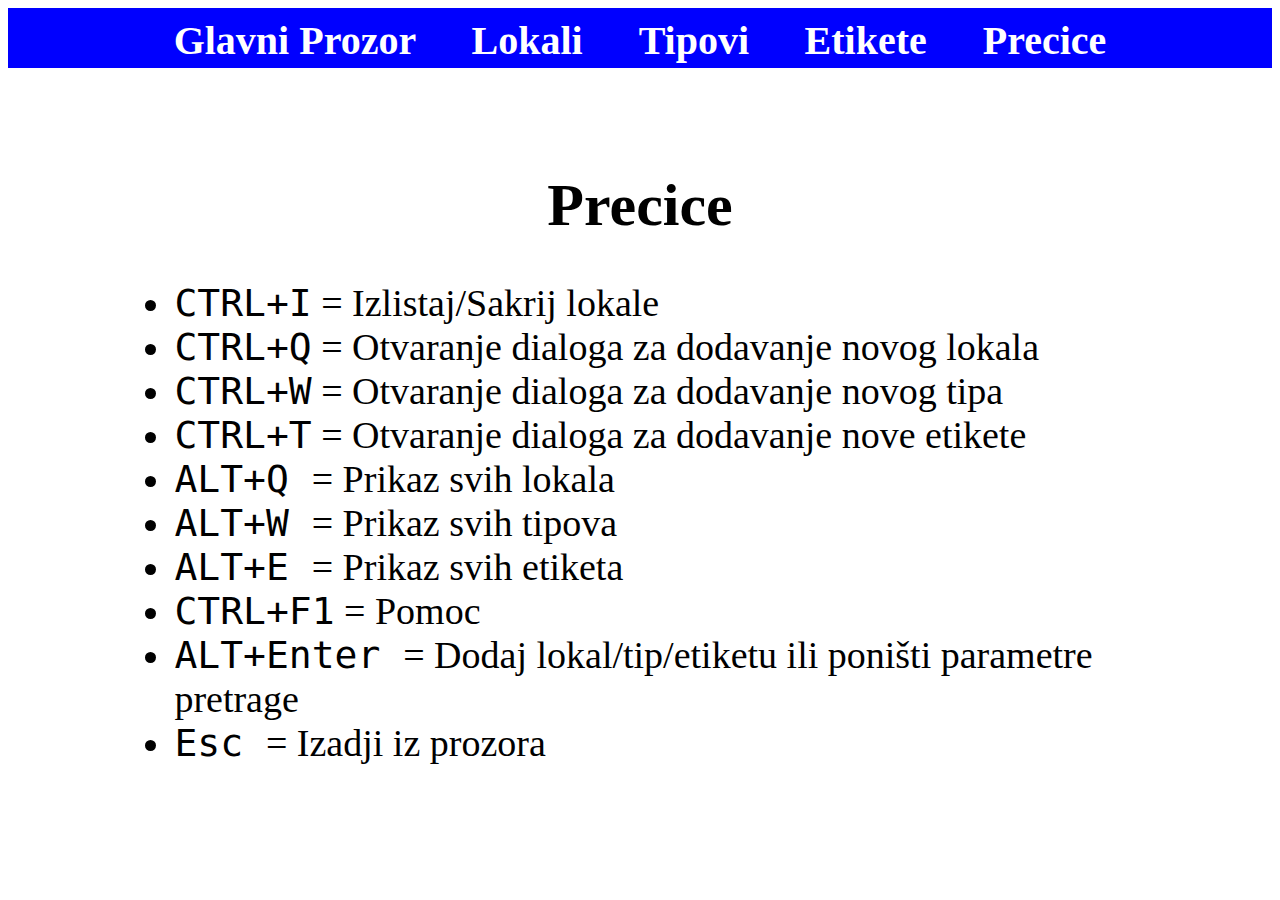
==== HCIProj2/HCIProj2/bin/Debug/Html/Precice.html @ 0dcab715 "Online pomoc" ====
<!doctype html>

<html>

<head>
	<title></title>
	<link rel = "stylesheet" type = "text/css" href = "stylesheet.css" >
</head>

<body>
	<div id = "nav">
		<ul>
		<li> <a href = "./index.html" > Glavni Prozor </a> </li>
		<li> <a href = "./Lokal.html" >Lokali </a> </li>
		<li> <a href = "./Tip.html">Tipovi</a> </li>
		<li> <a href = "./Etiketa.html" >Etikete </a> </li>
		<li> <a href = "./Precice.html" >Precice </a> </li>
		</ul>
	</div>
	

	<div id="mainWindow">
		
			<h1 class = "naslov">Precice</h1>
		<ul>
                <li><kbd>CTRL+I</kbd> = Izlistaj/Sakrij lokale</li>
                <li><kbd>CTRL+Q</kbd> = Otvaranje dialoga za dodavanje novog lokala</li>
                <li><kbd>CTRL+W</kbd> = Otvaranje dialoga za dodavanje novog tipa</li>
                <li><kbd>CTRL+T</kbd> = Otvaranje dialoga za dodavanje nove etikete</li>
                <li><kbd>ALT+Q  </kbd>  = Prikaz svih lokala</li>
                <li><kbd>ALT+W  </kbd>  = Prikaz svih tipova</li>
				<li><kbd>ALT+E  </kbd>  =  Prikaz svih etiketa</li>
				<li><kbd>CTRL+F1</kbd> = Pomoc</li>
                <li><kbd>ALT+Enter  </kbd>  = Dodaj lokal/tip/etiketu ili poništi parametre pretrage  </li>
                <li><kbd>Esc  </kbd>  = Izadji iz prozora </li>
            </ul>

	</div>
</body>


</html>
---- HCIProj2/HCIProj2/bin/Debug/Html/stylesheet.css ----
body{
    font-size: 38px;
}

p{
    text-align: justify;
}
#mainWindow{
    margin-left: 10%;
    margin-right: 10%;
    padding-top: 5%;
}
td{
    padding: 2%;
}

li{
    font-size: 38px;
}

.naslov{
    text-align: center;
    font-size: 60px;
}

a{
    font-size: 40px;
}

#nav {
 
background-color: blue;
height: 60px;
font-size: 45px;
font-weight:bold;
font:Tahoma;  
}
#nav ul { 
padding: 0;
margin: 0;
list-style-type: none;
text-align: center;
}
 
#nav li { 
display: inline;
padding:15px;
vertical-align:middle;
}
 
#nav a {  
text-decoration:none;
padding: 8px 8px 8px 8px;
color: white;
vertical-align:middle
}
 
#nav a:hover {
color: black;
background-color:white;
 
}
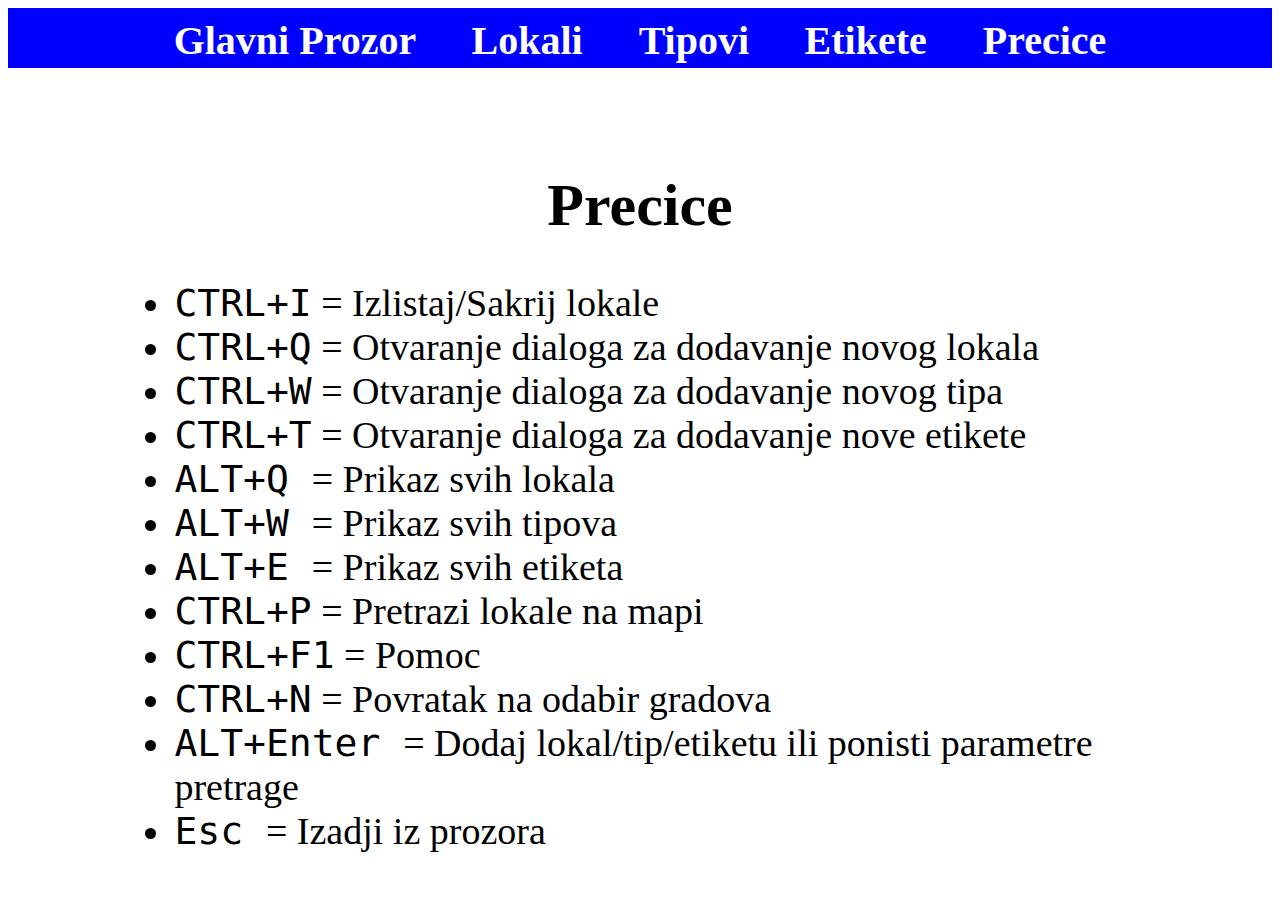
==== commit 620b24c5: "Izmenjen sadrzaj online pomoci" ====
--- a/HCIProj2/HCIProj2/bin/Debug/Html/Precice.html
+++ b/HCIProj2/HCIProj2/bin/Debug/Html/Precice.html
@@ -30,8 +30,10 @@
                 <li><kbd>ALT+Q  </kbd>  = Prikaz svih lokala</li>
                 <li><kbd>ALT+W  </kbd>  = Prikaz svih tipova</li>
 				<li><kbd>ALT+E  </kbd>  =  Prikaz svih etiketa</li>
+				<li><kbd>CTRL+P</kbd> = Pretrazi lokale na mapi</li>
 				<li><kbd>CTRL+F1</kbd> = Pomoc</li>
-                <li><kbd>ALT+Enter  </kbd>  = Dodaj lokal/tip/etiketu ili poništi parametre pretrage  </li>
+				<li><kbd>CTRL+N</kbd> = Povratak na odabir gradova </li>
+                <li><kbd>ALT+Enter  </kbd>  = Dodaj lokal/tip/etiketu ili ponisti parametre pretrage  </li>
                 <li><kbd>Esc  </kbd>  = Izadji iz prozora </li>
             </ul>
 
